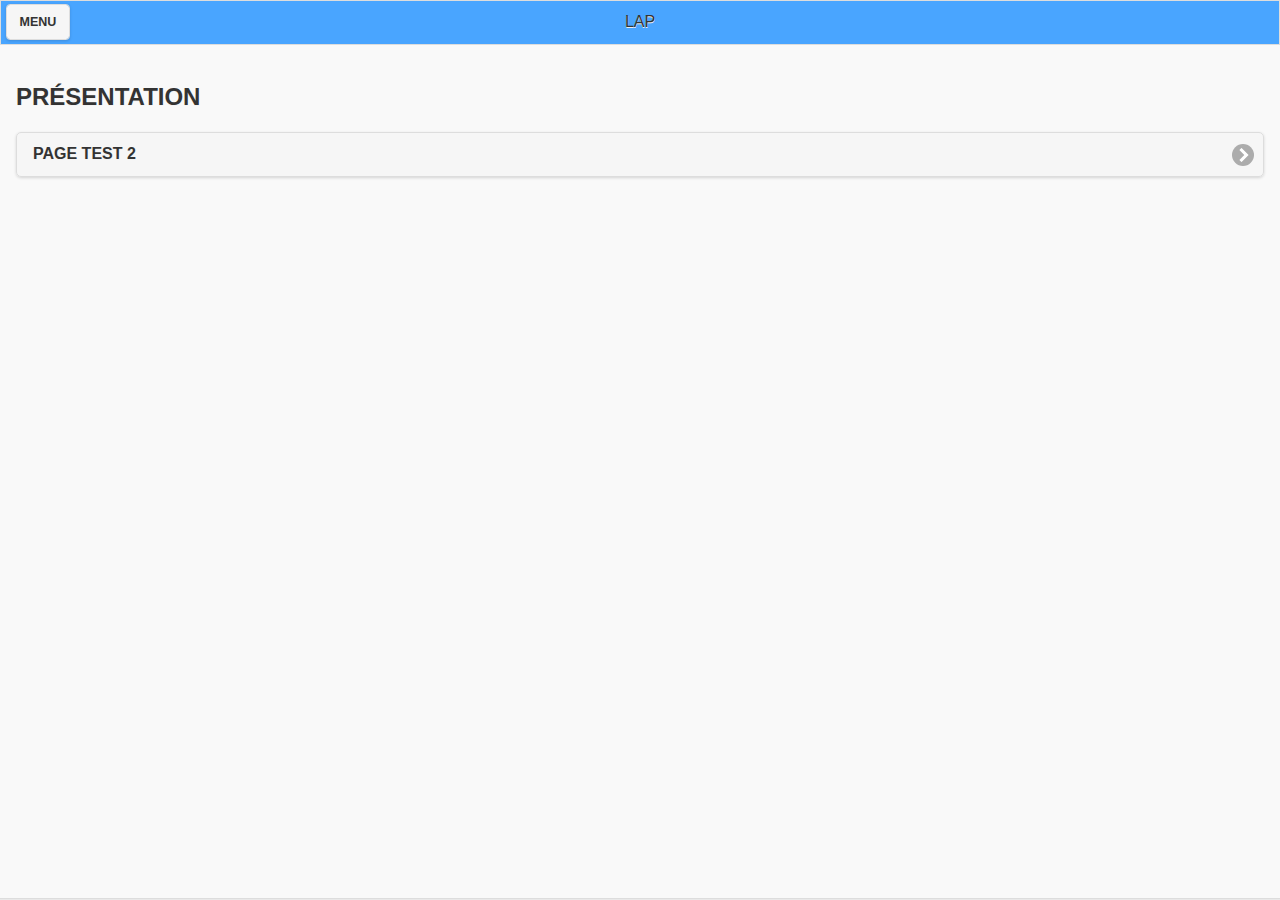
==== index.html @ 96797dff "css motherfuckers" ====
<!DOCTYPE html>
<html>
    <head>
        <meta charset="utf-8" />
        <meta name="format-detection" content="telephone=no" />
        <meta name="msapplication-tap-highlight" content="no" />
        <!-- WARNING: for iOS 7, remove the width=device-width and height=device-height attributes. See https://issues.apache.org/jira/browse/CB-4323 -->
        <meta name="apple-mobile-web-app-capable" content="yes" />

        <meta name="viewport" content="user-scalable=no, initial-scale=1, maximum-scale=1, minimum-scale=1, target-densitydpi=device-dpi" />
        <link rel="stylesheet" type="text/css" href="css/index.css" />
        <link rel="stylesheet" type="text/css" href="css/menu.css" />
        <link rel="stylesheet" type="text/css" href="res/jquerymobile/jquery.mobile-1.4.5.min.css" />
        <link rel="stylesheet" type="text/css" href="res/jquerymobile/jquery.mobile.theme-1.4.5.min.css" />
        <title>LAP - La conduite</title>
    </head>
    <body>
    <div id="menu">
    <h3>Menu</h3>
    <ul>
        <li class="active"><a href="nouveau_trajet.html" class="contentLink" rel="external">Nouveau </a></li>
        <li><a href="mesTrajets.html" class="contentLink" rel="external">Mes Trajets </a></li>
        <li><a href="navigation.html" class="contentLink" rel="external">Navigation </a></li>
        <li><a href="monProfil.html" class="contentLink" rel="external">Profil </a></li>
    </ul>
</div>
    <div data-role="page" id="page-one">
        <div data-role="header" class="entete" data-theme="a">
        <a href="#"class="showMenu">Menu</a>
            <h1>LAP</h1>
        </div>
        <div data-role="content">
            <h2>Présentation</h2>
            <ul data-role="listview" data-inset="true">
                <li>
                    <a href="test.html?" class="goPage"  data-params="id:toto">Page test 2</a>
                </li>
            </ul>
        </div>
        <div data-role="footer" data-position="fixed" data-tap-toggle="false">
            <!-- footer -->
        </div>
    </div>
        <script type="text/javascript" src="js/jquery.js"></script>
        <script type="text/javascript" src="res/jquerymobile/jquery.mobile-1.4.5.min.js"></script>
        <script type="text/javascript" src="cordova.js"></script>
        <script type="text/javascript" src="js/localhelper.js"></script>
        <script type="text/javascript" src="js/urlHelper.js"></script>
        <script type="text/javascript" src="js/index.js"></script>
        <script type="text/javascript" src="js/main-config.js"></script>
        <script type="text/javascript" src="js/menu.js"></script>
        <script type="text/javascript">

            // pour initialiser l'app
            app.initialize();






        </script>
    </body>
</html>
---- css/index.css ----
/*
 * Licensed to the Apache Software Foundation (ASF) under one
 * or more contributor license agreements.  See the NOTICE file
 * distributed with this work for additional information
 * regarding copyright ownership.  The ASF licenses this file
 * to you under the Apache License, Version 2.0 (the
 * "License"); you may not use this file except in compliance
 * with the License.  You may obtain a copy of the License at
 *
 * http://www.apache.org/licenses/LICENSE-2.0
 *
 * Unless required by applicable law or agreed to in writing,
 * software distributed under the License is distributed on an
 * "AS IS" BASIS, WITHOUT WARRANTIES OR CONDITIONS OF ANY
 * KIND, either express or implied.  See the License for the
 * specific language governing permissions and limitations
 * under the License.
 */
* {
    -webkit-tap-highlight-color: rgba(0,0,0,0); /* make transparent link selection, adjust last value opacity 0 to 1.0 */
}

body {
    -webkit-touch-callout: none;                /* prevent callout to copy image, etc when tap to hold */
    -webkit-text-size-adjust: none;             /* prevent webkit from resizing text to fit */
    -webkit-user-select: none;                  /* prevent copy paste, to allow, change 'none' to 'text' */
    background-color:#E4E4E4;
    background-image:linear-gradient(top, #A7A7A7 0%, #E4E4E4 51%);
    background-image:-webkit-linear-gradient(top, #A7A7A7 0%, #E4E4E4 51%);
    background-image:-ms-linear-gradient(top, #A7A7A7 0%, #E4E4E4 51%);
    background-image:-webkit-gradient(
        linear,
        left top,
        left bottom,
        color-stop(0, #A7A7A7),
        color-stop(0.51, #E4E4E4)
    );
    background-attachment:fixed;
    font-family:'HelveticaNeue-Light', 'HelveticaNeue', Helvetica, Arial, sans-serif;
    font-size:12px;
    height:100%;
    margin:0px;
    padding:0px;
    text-transform:uppercase;
    width:100%;
}

/* Portrait layout (default) */
.app {
    background:url(../img/logo.png) no-repeat center top; /* 170px x 200px */
    position:absolute;             /* position in the center of the screen */
    left:50%;
    top:50%;
    height:50px;                   /* text area height */
    width:225px;                   /* text area width */
    text-align:center;
    padding:180px 0px 0px 0px;     /* image height is 200px (bottom 20px are overlapped with text) */
    margin:-115px 0px 0px -112px;  /* offset vertical: half of image height and text area height */
                                   /* offset horizontal: half of text area width */
}

/* Landscape layout (with min-width) */
@media screen and (min-aspect-ratio: 1/1) and (min-width:400px) {
    .app {
        background-position:left center;
        padding:75px 0px 75px 170px;  /* padding-top + padding-bottom + text area = image height */
        margin:-90px 0px 0px -198px;  /* offset vertical: half of image height */
                                      /* offset horizontal: half of image width and text area width */
    }
}

h1 {
    font-size:24px;
    font-weight:normal;
    margin:0px;
    overflow:visible;
    padding:0px;
    text-align:center;
}

.event {
    border-radius:4px;
    -webkit-border-radius:4px;
    color:#FFFFFF;
    font-size:12px;
    margin:0px 30px;
    padding:2px 0px;
}

.event.listening {
    background-color:#333333;
    display:block;
}

.event.received {
    background-color:#4B946A;
    display:none;
}

@keyframes fade {
    from { opacity: 1.0; }
    50% { opacity: 0.4; }
    to { opacity: 1.0; }
}
 
@-webkit-keyframes fade {
    from { opacity: 1.0; }
    50% { opacity: 0.4; }
    to { opacity: 1.0; }
}
 
.blink {
    animation:fade 3000ms infinite;
    -webkit-animation:fade 3000ms infinite;
}

#ios7statusbar
{
    width:100%;
    height:20px;
    background-color:white;
    position:fixed;
    z-index:100;
}

.ios7 .ui-page
{
    margin-top: 20px;
}
---- css/menu.css ----
#menu {
  width: 165px;
  height: 100%;
  display: block !important;
  float: left;
}
#menu h3{
	font-size:12px;
	color:#fff;
	margin:0;
	background-color: #49a5ff;
	padding:4px 0 4px 10px;
	border-top:solid #6b6b6b 1px;
	border-bottom:solid #3d3d3d 1px;
	text-shadow: 0px -1px 1px #333;
}
#menu ul {
  margin: 0;
  padding: 0;
  width: inherit;
}
#menu ul li {
  list-style-type: none;
  background-color: #666666;
  margin: 0px 0;
}
#menu ul li a:link, #menu ul li a:visited {
  border-bottom: solid #333 1px;
  box-shadow: 0 1px 0 #727272;
  color: #fff;
  font-size: 14px;
  font-family: arial;
  text-decoration: none;
  width: 165px;
  display: block;
  padding: 10px 0px 10px 10px;
  text-shadow: 0px 1px 1px #000000;
}
#menu ul li a:hover, #menu ul li a:active {
  background-color: #716f6f;
}

.entete{
  background-color: #49a5ff !important;
}

.buttonEnreg{
  background-color: #66CC00 !important;
}
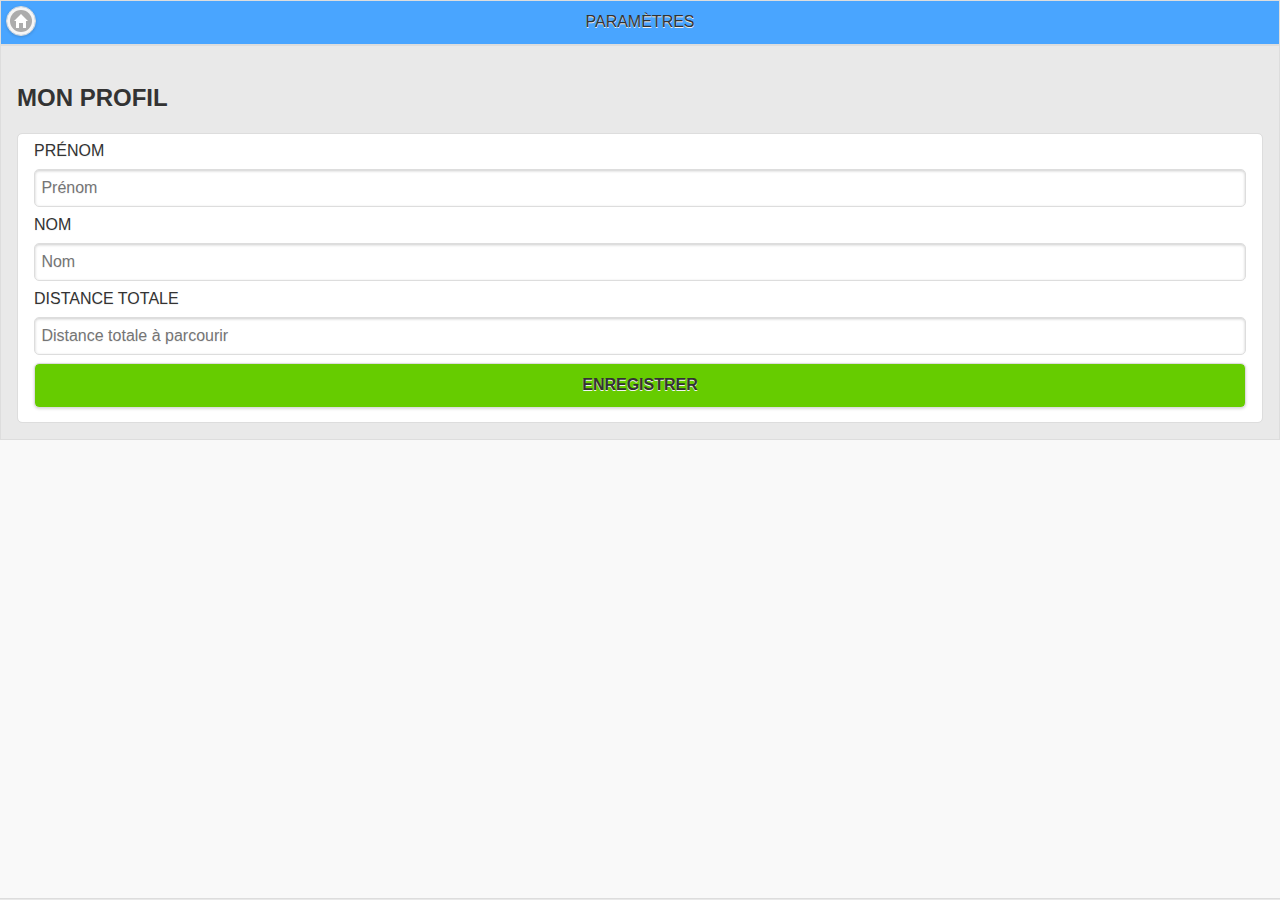
==== commit 6daebe51: "dzdz" ====
--- a/index.html
+++ b/index.html
@@ -15,6 +15,7 @@
         <title>LAP - La conduite</title>
     </head>
     <body>
+<<<<<<< HEAD
     <div id="menu">
     <h3>Menu</h3>
     <ul>
@@ -41,6 +42,8 @@
             <!-- footer -->
         </div>
     </div>
+=======
+>>>>>>> 6199163ee3926283f42a1a83253c608111986f4a
         <script type="text/javascript" src="js/jquery.js"></script>
         <script type="text/javascript" src="res/jquerymobile/jquery.mobile-1.4.5.min.js"></script>
         <script type="text/javascript" src="cordova.js"></script>
@@ -50,15 +53,14 @@
         <script type="text/javascript" src="js/main-config.js"></script>
         <script type="text/javascript" src="js/menu.js"></script>
         <script type="text/javascript">
-
-            // pour initialiser l'app
             app.initialize();
 
-
-
-
-
-
+            if (Locstor.contains('monProfil')) {
+                window.location.href="nouveau_trajet.html";
+            }
+            else {
+                window.location.href="monProfil.html";
+            }
         </script>
     </body>
 </html>
--- a/css/index.css
+++ b/css/index.css
@@ -127,3 +127,9 @@
 {
     margin-top: 20px;
 }
+
+#map_details{
+
+    width: 500px;
+    height: 500px;
+}
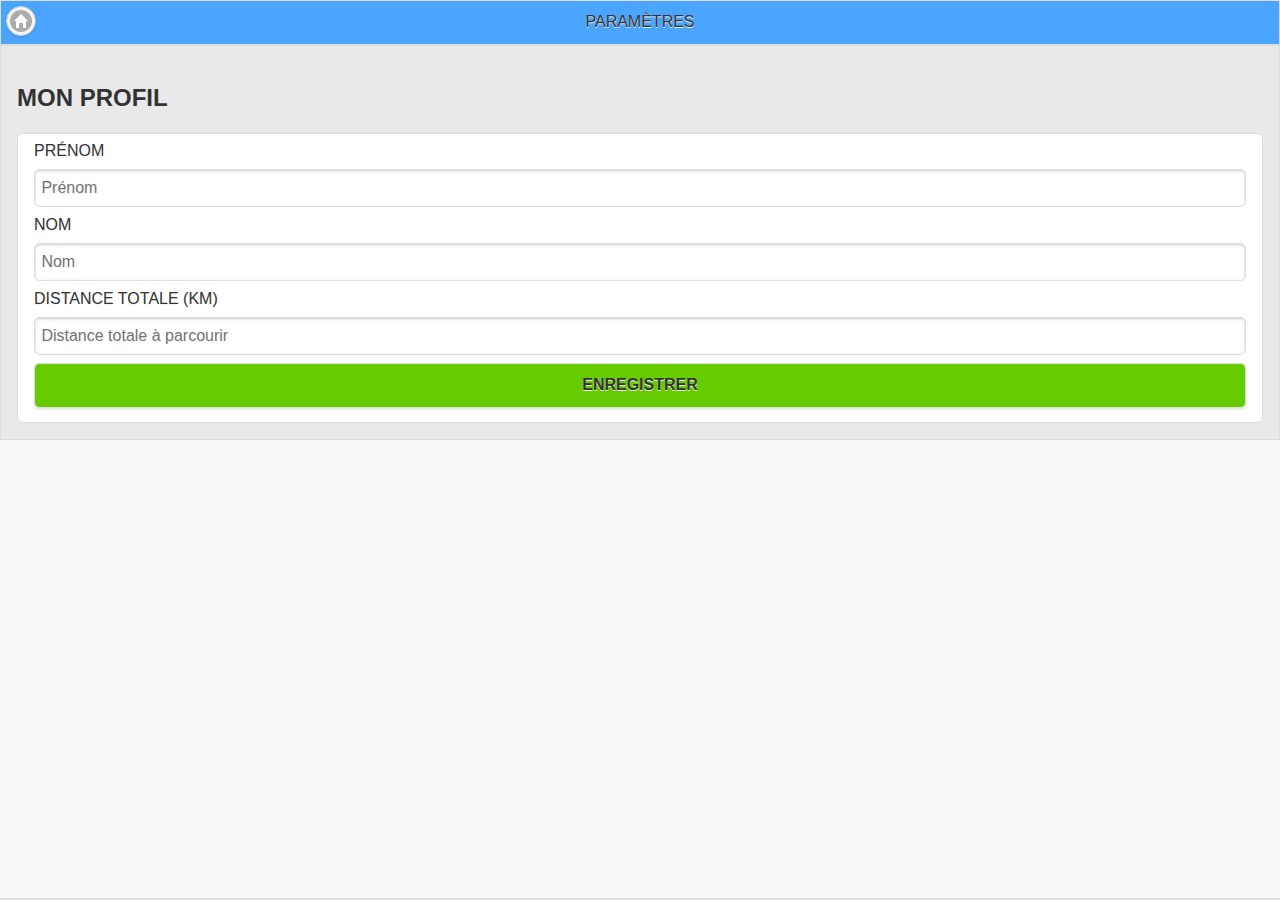
==== commit 296c831e: "Ajout de commentaires" ====
--- a/index.html
+++ b/index.html
@@ -15,35 +15,6 @@
         <title>LAP - La conduite</title>
     </head>
     <body>
-<<<<<<< HEAD
-    <div id="menu">
-    <h3>Menu</h3>
-    <ul>
-        <li class="active"><a href="nouveau_trajet.html" class="contentLink" rel="external">Nouveau </a></li>
-        <li><a href="mesTrajets.html" class="contentLink" rel="external">Mes Trajets </a></li>
-        <li><a href="navigation.html" class="contentLink" rel="external">Navigation </a></li>
-        <li><a href="monProfil.html" class="contentLink" rel="external">Profil </a></li>
-    </ul>
-</div>
-    <div data-role="page" id="page-one">
-        <div data-role="header" class="entete" data-theme="a">
-        <a href="#"class="showMenu">Menu</a>
-            <h1>LAP</h1>
-        </div>
-        <div data-role="content">
-            <h2>Présentation</h2>
-            <ul data-role="listview" data-inset="true">
-                <li>
-                    <a href="test.html?" class="goPage"  data-params="id:toto">Page test 2</a>
-                </li>
-            </ul>
-        </div>
-        <div data-role="footer" data-position="fixed" data-tap-toggle="false">
-            <!-- footer -->
-        </div>
-    </div>
-=======
->>>>>>> 6199163ee3926283f42a1a83253c608111986f4a
         <script type="text/javascript" src="js/jquery.js"></script>
         <script type="text/javascript" src="res/jquerymobile/jquery.mobile-1.4.5.min.js"></script>
         <script type="text/javascript" src="cordova.js"></script>
@@ -55,10 +26,13 @@
         <script type="text/javascript">
             app.initialize();
 
+            // Si un profil a déjà été renseigné
             if (Locstor.contains('monProfil')) {
+                // Redirection vers la pages des nouveaux trajets
                 window.location.href="nouveau_trajet.html";
             }
             else {
+                // Redirection vers la page de création de profil
                 window.location.href="monProfil.html";
             }
         </script>
--- a/css/index.css
+++ b/css/index.css
@@ -133,3 +133,7 @@
     width: 500px;
     height: 500px;
 }
+
+#wait_for_save{
+    text-align: center;color: #005599
+}
